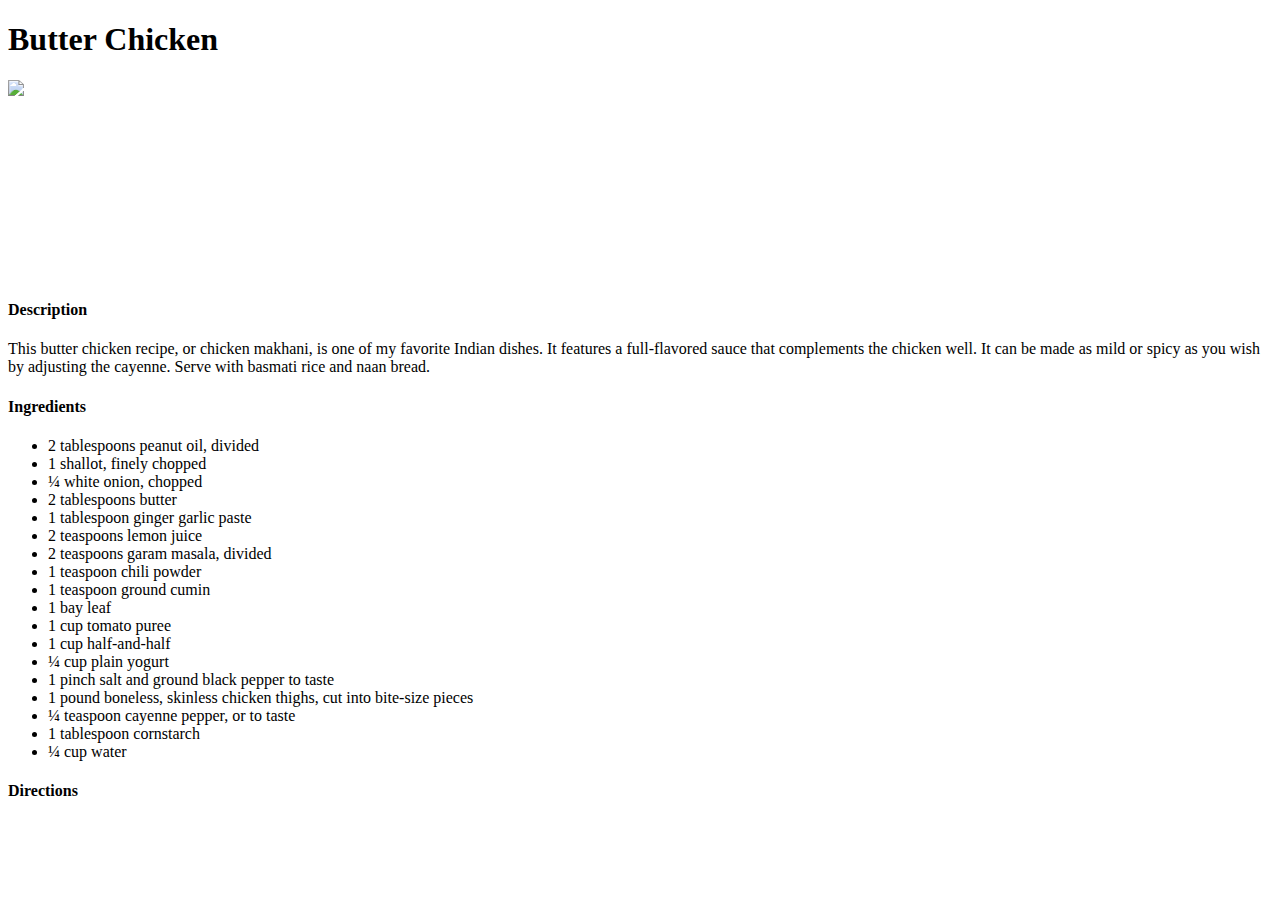
==== recipes/butter_chicken.html @ 609f15fe "Added ingredients to butter_chicken site" ====
<!DOCTYPE html>
<html lang="en">
<head>
    <meta charset="UTF-8">
    <meta name="viewport" content="width=device-width, initial-scale=1.0">
    <title>Butter Chicken</title>
</head>
<body>
    <h1>Butter Chicken</h1>
    <img src="/images/butter_chicken.webp " height="200" style="display: block; margin-left: auto; margin-right: auto;">
    <h4>Description</h4>
    <p>This butter chicken recipe, or chicken makhani, is one of my favorite Indian dishes. It features a full-flavored sauce that complements the chicken well. It can be made as mild or spicy as you wish by adjusting the cayenne. Serve with basmati rice and naan bread.
    <h4>Ingredients</h4>
    <ul>
        <li>2 tablespoons peanut oil, divided</li>
        <li>1 shallot, finely chopped</li>
        <li>¼ white onion, chopped</li>
        <li>2 tablespoons butter</li>
        <li>1 tablespoon ginger garlic paste</li>
        <li>2 teaspoons lemon juice</li>
        <li>2 teaspoons garam masala, divided</li>
        <li>1 teaspoon chili powder</li>
        <li>1 teaspoon ground cumin</li>
        <li>1 bay leaf</li>
        <li>1 cup tomato puree</li>
        <li>1 cup half-and-half</li>
        <li>¼ cup plain yogurt</li>
        <li>1 pinch salt and ground black pepper to taste</li>
        <li>1 pound boneless, skinless chicken thighs, cut into bite-size pieces</li>
        <li>¼ teaspoon cayenne pepper, or to taste</li>
        <li>1 tablespoon cornstarch</li>
        <li>¼ cup water</li>
    </ul>
    <h4>Directions</h4>
</body>
</html>
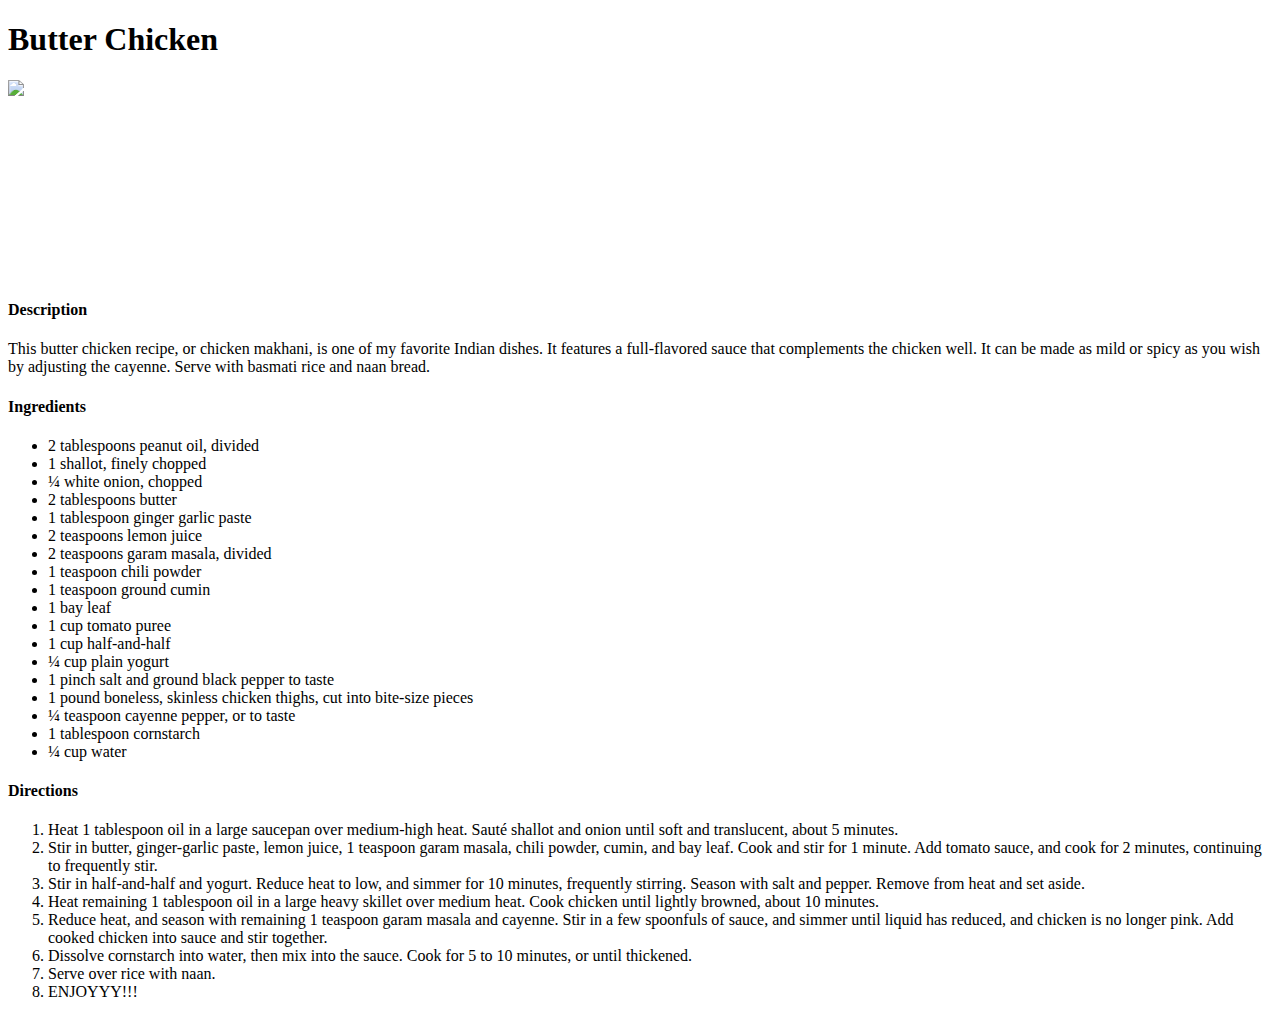
==== commit 9fe461d7: "Added directions to butter_chicken, site complete" ====
--- a/recipes/butter_chicken.html
+++ b/recipes/butter_chicken.html
@@ -32,5 +32,15 @@
         <li>¼ cup water</li>
     </ul>
     <h4>Directions</h4>
+    <ol>
+        <li>Heat 1 tablespoon oil in a large saucepan over medium-high heat. Sauté shallot and onion until soft and translucent, about 5 minutes.</li>
+        <li>Stir in butter, ginger-garlic paste, lemon juice, 1 teaspoon garam masala, chili powder, cumin, and bay leaf. Cook and stir for 1 minute. Add tomato sauce, and cook for 2 minutes, continuing to frequently stir.</li>
+        <li>Stir in half-and-half and yogurt. Reduce heat to low, and simmer for 10 minutes, frequently stirring. Season with salt and pepper. Remove from heat and set aside.</li>
+        <li>Heat remaining 1 tablespoon oil in a large heavy skillet over medium heat. Cook chicken until lightly browned, about 10 minutes.</li>
+        <li>Reduce heat, and season with remaining 1 teaspoon garam masala and cayenne. Stir in a few spoonfuls of sauce, and simmer until liquid has reduced, and chicken is no longer pink. Add cooked chicken into sauce and stir together.</li>
+        <li>Dissolve cornstarch into water, then mix into the sauce. Cook for 5 to 10 minutes, or until thickened.</li>
+        <li>Serve over rice with naan.</li>
+        <li>ENJOYYY!!!</li>
+    </ol>
 </body>
 </html>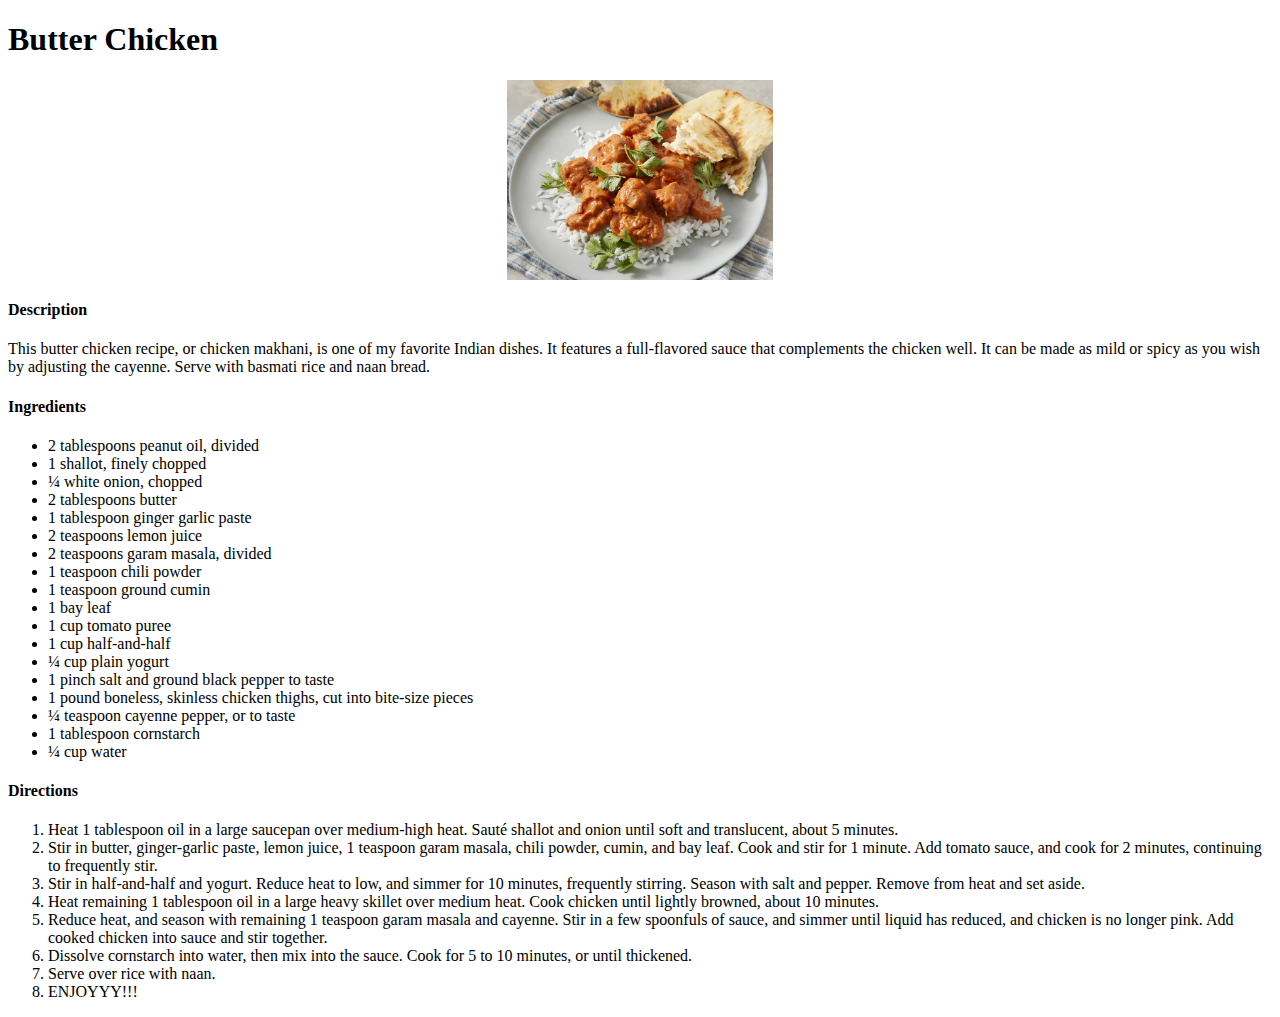
==== commit 62053261: "Added style.css" ====
--- a/recipes/butter_chicken.html
+++ b/recipes/butter_chicken.html
@@ -7,7 +7,7 @@
 </head>
 <body>
     <h1>Butter Chicken</h1>
-    <img src="/images/butter_chicken.webp " height="200" style="display: block; margin-left: auto; margin-right: auto;">
+    <img src="../images/butter_chicken.webp " height="200" style="display: block; margin-left: auto; margin-right: auto;">
     <h4>Description</h4>
     <p>This butter chicken recipe, or chicken makhani, is one of my favorite Indian dishes. It features a full-flavored sauce that complements the chicken well. It can be made as mild or spicy as you wish by adjusting the cayenne. Serve with basmati rice and naan bread.
     <h4>Ingredients</h4>
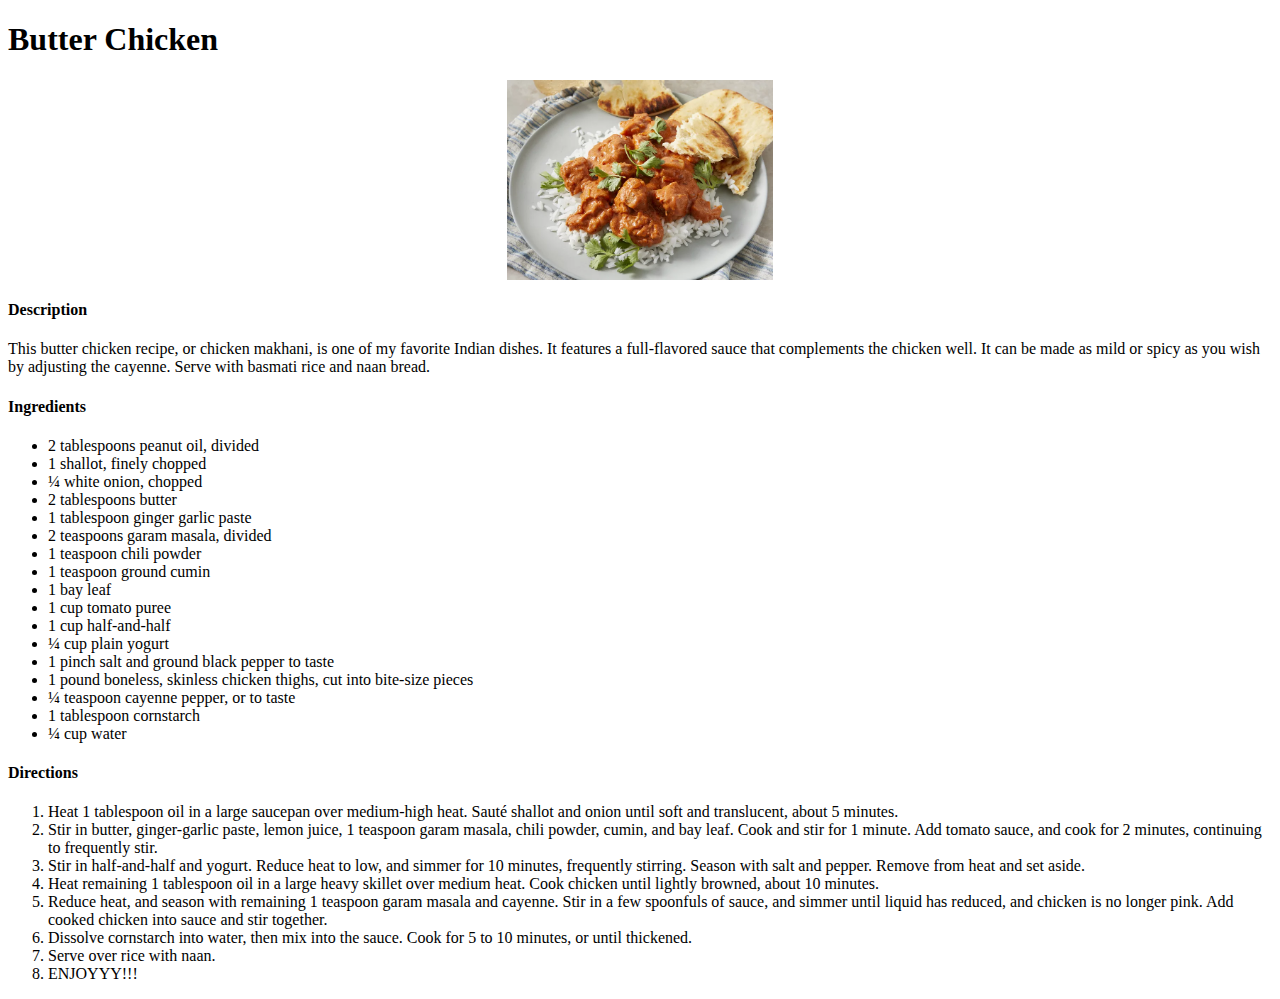
==== commit eba50f2a: "removed lemon" ====
--- a/recipes/butter_chicken.html
+++ b/recipes/butter_chicken.html
@@ -1,23 +1,25 @@
 <!DOCTYPE html>
 <html lang="en">
 <head>
+    
     <meta charset="UTF-8">
     <meta name="viewport" content="width=device-width, initial-scale=1.0">
     <title>Butter Chicken</title>
+    <link rel="stylesheet" href="/Users/addie/repos/odin-recipe/odin-recipes/style.css">
 </head>
-<body>
-    <h1>Butter Chicken</h1>
+<body class="recipes">
+    <h1 class="header">Butter Chicken</h1>
     <img src="../images/butter_chicken.webp " height="200" style="display: block; margin-left: auto; margin-right: auto;">
     <h4>Description</h4>
     <p>This butter chicken recipe, or chicken makhani, is one of my favorite Indian dishes. It features a full-flavored sauce that complements the chicken well. It can be made as mild or spicy as you wish by adjusting the cayenne. Serve with basmati rice and naan bread.
     <h4>Ingredients</h4>
     <ul>
         <li>2 tablespoons peanut oil, divided</li>
-        <li>1 shallot, finely chopped</li>
+        <li class="test">1 shallot, finely chopped</li>
         <li>¼ white onion, chopped</li>
         <li>2 tablespoons butter</li>
         <li>1 tablespoon ginger garlic paste</li>
-        <li>2 teaspoons lemon juice</li>
+        
         <li>2 teaspoons garam masala, divided</li>
         <li>1 teaspoon chili powder</li>
         <li>1 teaspoon ground cumin</li>
